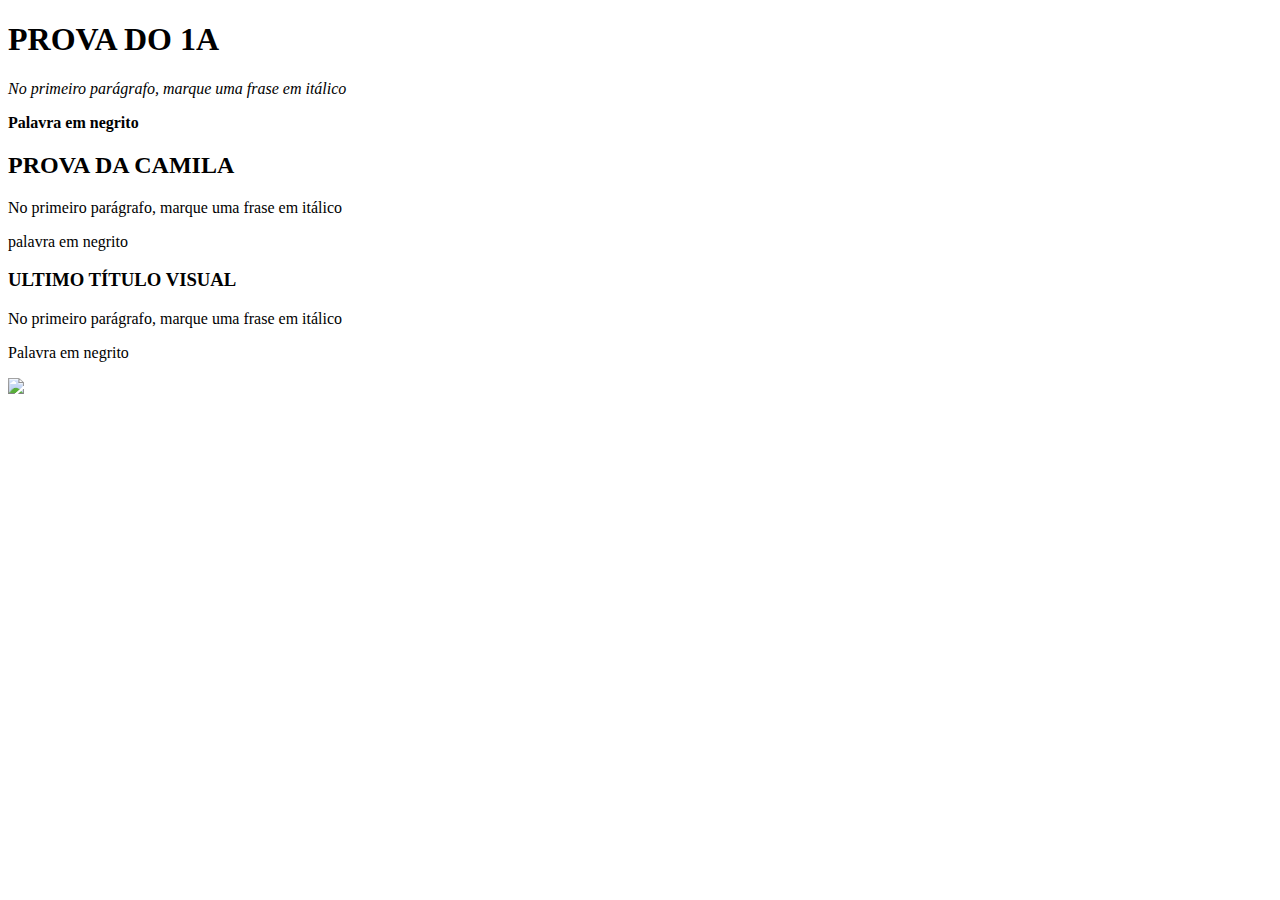
==== index.html @ 681a8425 "Add files via upload" ====
<!DOCTYPE html>
<html lang="pt-br">
<head>
    <meta charset="UTF-8">
    <meta name="viewport" content="width=device-width, initial-scale=1.0">
    <title>Document</title>
</head>
<body> 
<h1>PROVA DO 1A</h1>
<p> <em>No primeiro parágrafo, marque uma frase em itálico</em></p>
   <p> <strong>Palavra em negrito</strong> </p>
<h2>PROVA DA CAMILA</h2>
<P> No primeiro parágrafo, marque uma frase em itálico</P>
<P> palavra em negrito</P>
<h3>ULTIMO TÍTULO VISUAL</h3>
<P>No primeiro parágrafo, marque uma frase em itálico</P>
<P>Palavra em negrito</P>
<img src="post-o-que-estudar.jpg">
</body>
</html>
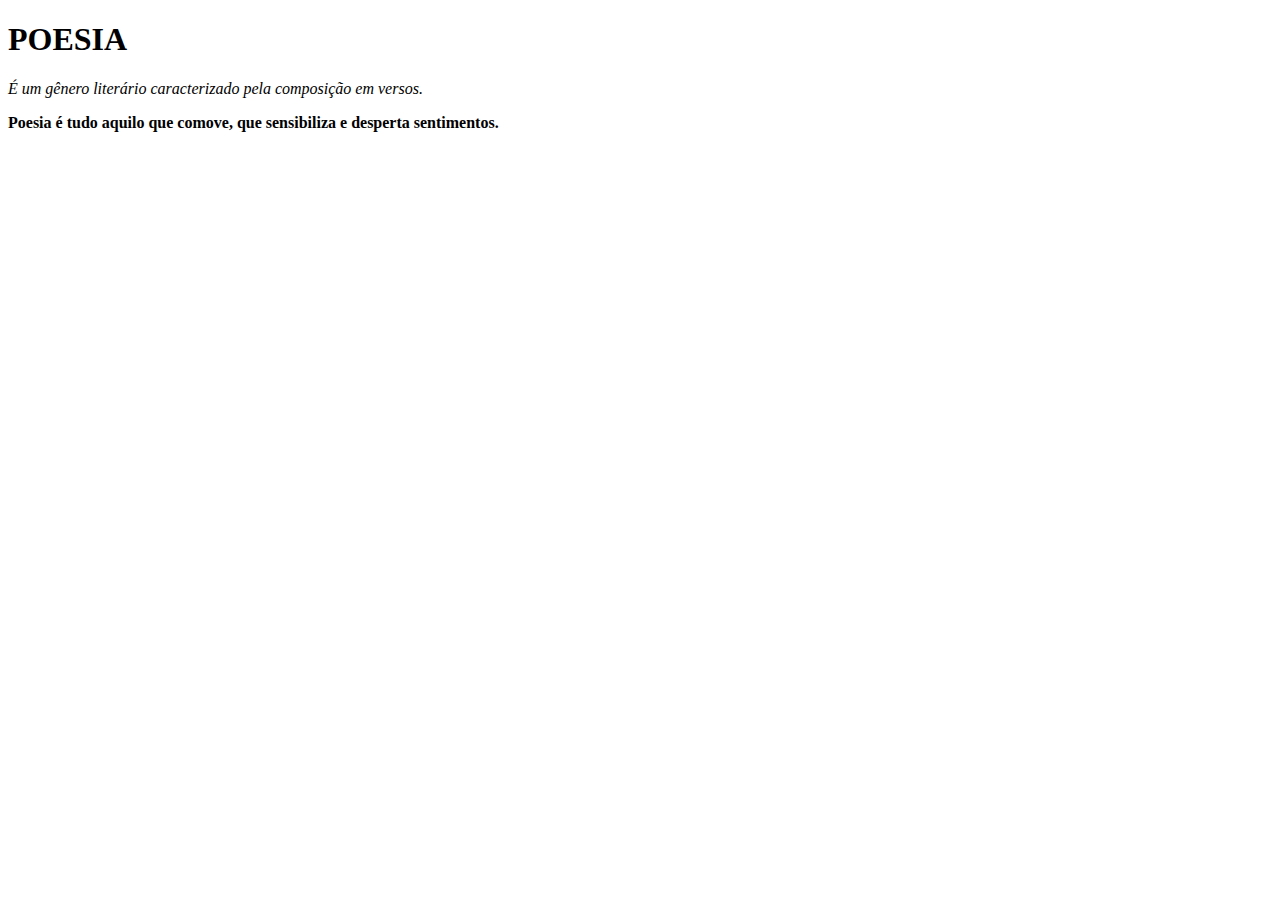
==== commit a038f8ff: "Add files via upload" ====
--- a/index.html
+++ b/index.html
@@ -4,17 +4,12 @@
     <meta charset="UTF-8">
     <meta name="viewport" content="width=device-width, initial-scale=1.0">
     <title>Document</title>
+    <link rel="stylesheet" href="cami.css"/>
 </head>
-<body> 
-<h1>PROVA DO 1A</h1>
-<p> <em>No primeiro parágrafo, marque uma frase em itálico</em></p>
-   <p> <strong>Palavra em negrito</strong> </p>
-<h2>PROVA DA CAMILA</h2>
-<P> No primeiro parágrafo, marque uma frase em itálico</P>
-<P> palavra em negrito</P>
-<h3>ULTIMO TÍTULO VISUAL</h3>
-<P>No primeiro parágrafo, marque uma frase em itálico</P>
-<P>Palavra em negrito</P>
-<img src="post-o-que-estudar.jpg">
+<body>
+    <h1>POESIA</h1>
+    <p><em> É um gênero literário caracterizado pela composição em versos.</em></p>
+    <p><strong> Poesia é tudo aquilo que comove, que sensibiliza e desperta sentimentos.</strong></p>
+    
 </body>
 </html>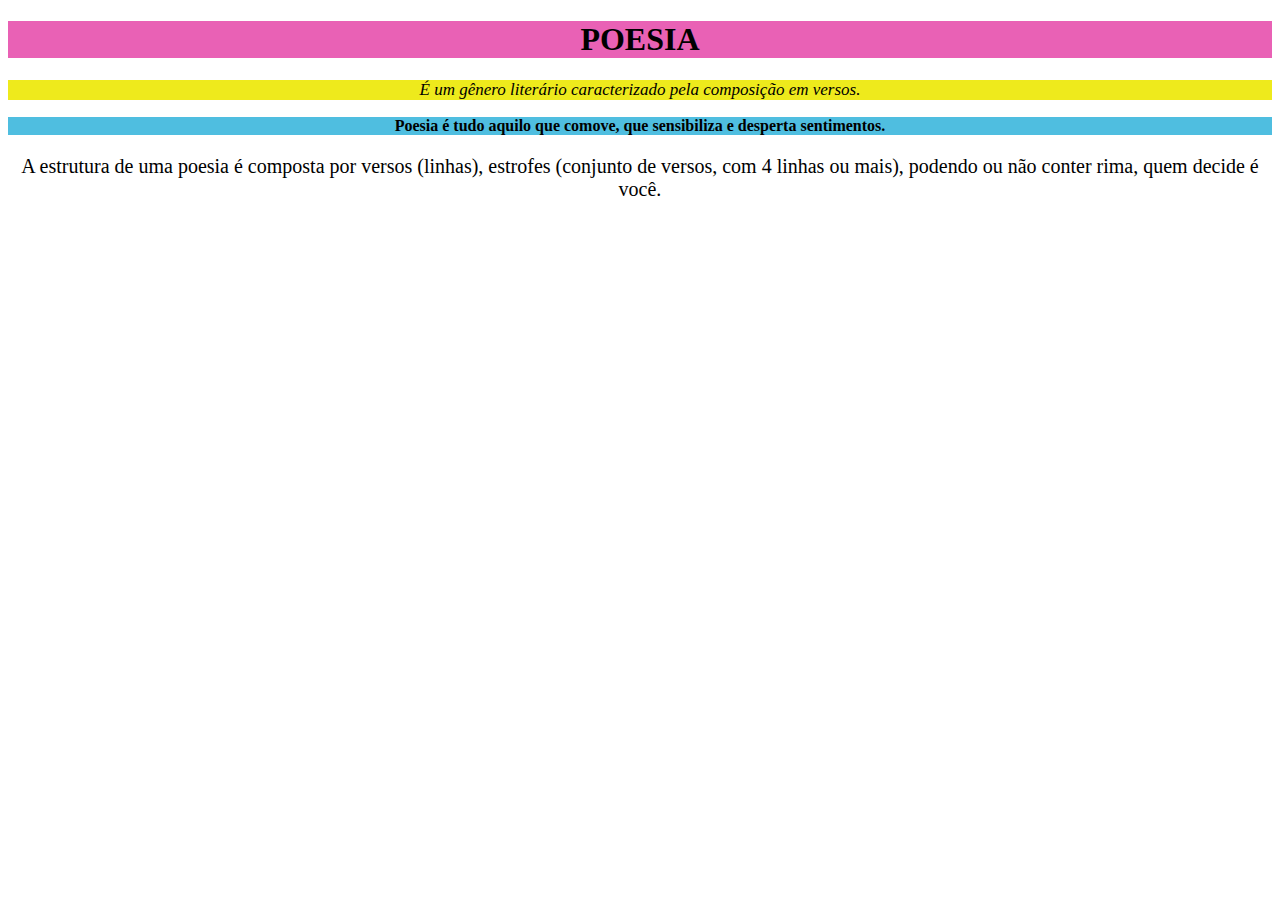
==== commit aef5bb2c: "Add files via upload" ====
--- a/index.html
+++ b/index.html
@@ -8,8 +8,9 @@
 </head>
 <body>
     <h1>POESIA</h1>
-    <p><em> É um gênero literário caracterizado pela composição em versos.</em></p>
-    <p><strong> Poesia é tudo aquilo que comove, que sensibiliza e desperta sentimentos.</strong></p>
+    <p class="jao"><em> É um gênero literário caracterizado pela composição em versos.</em></p>
+    <p class="lindo"><strong> Poesia é tudo aquilo que comove, que sensibiliza e desperta sentimentos.</strong></p>
+    <p class="legal"> A estrutura de uma poesia é composta por versos (linhas), estrofes (conjunto de versos, com 4 linhas ou mais), podendo ou não conter rima, quem decide é você. </p>
     
 </body>
 </html>--- a/cami.css
+++ b/cami.css
@@ -0,0 +1,24 @@
+h1 {
+    background-color: rgb(233, 97, 181);
+    text-align: center;
+ }
+ p {
+    text-align: center;
+ }
+ em {
+    font: size 25px;
+ }
+ .jao {
+    background-color: rgb(238, 234, 28);
+    font-size: 17px;
+}
+.lindo {
+    background-color: rgb(79, 190, 224);
+    font-size: 16px;
+}
+.legal {
+    font-size: 20px;
+}
+ body {
+    background-color: rgb(255, 255, 255);
+ }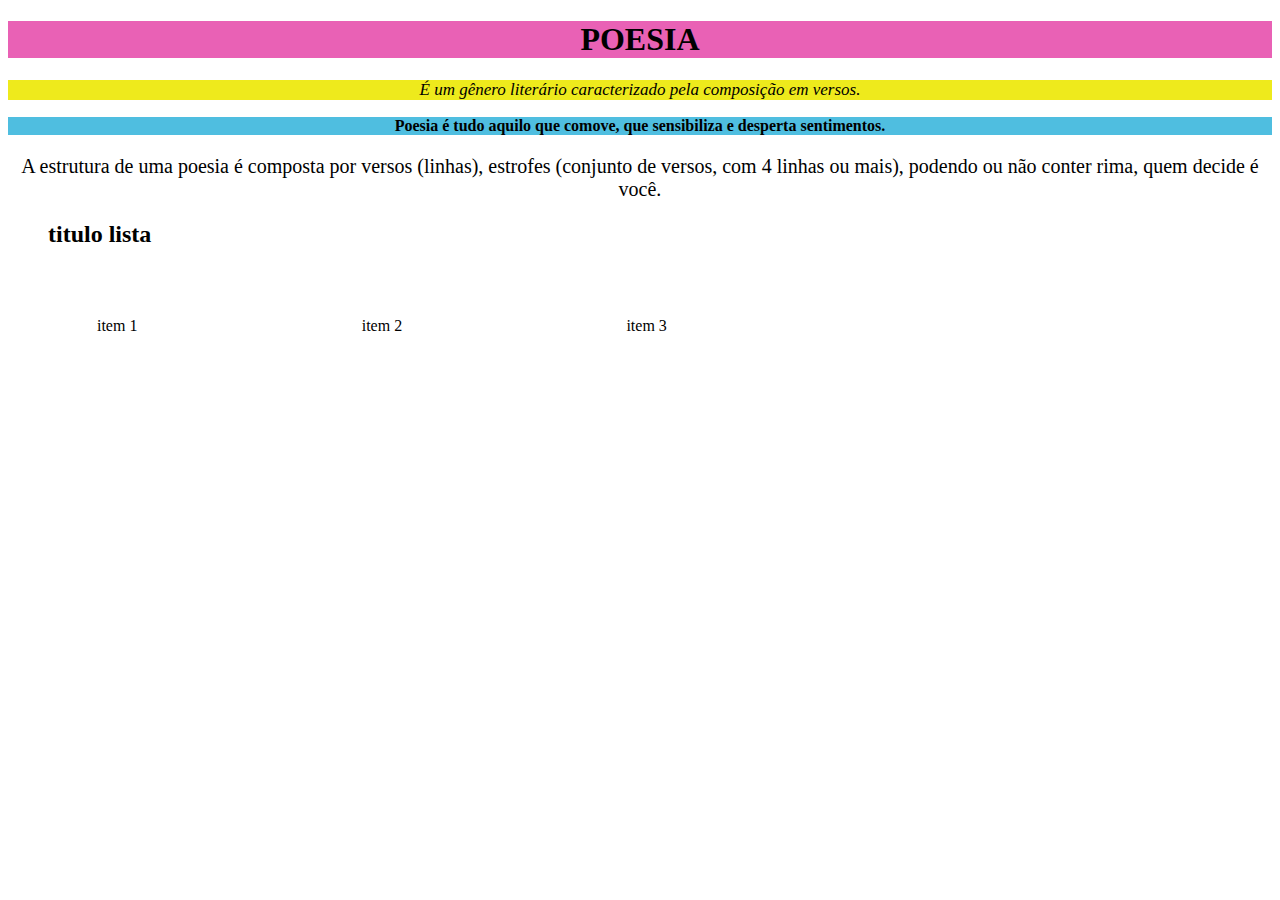
==== commit 2d12d32b: "Update index.html" ====
--- a/index.html
+++ b/index.html
@@ -11,6 +11,11 @@
     <p class="jao"><em> É um gênero literário caracterizado pela composição em versos.</em></p>
     <p class="lindo"><strong> Poesia é tudo aquilo que comove, que sensibiliza e desperta sentimentos.</strong></p>
     <p class="legal"> A estrutura de uma poesia é composta por versos (linhas), estrofes (conjunto de versos, com 4 linhas ou mais), podendo ou não conter rima, quem decide é você. </p>
-    
+    <ul>
+        <h2> titulo lista </h2>
+            <li class='lista'> item 1 </li>
+            <li class='lista'> item 2 </li>
+            <li class='lista'> item 3 </li>
+    </ul>
 </body>
-</html>+</html>
--- a/cami.css
+++ b/cami.css
@@ -19,6 +19,11 @@
 .legal {
     font-size: 20px;
 }
+.lista {
+    display: inline-block;
+    padding: 4%;
+    margin-right: 10%;
+}
  body {
     background-color: rgb(255, 255, 255);
- }+ }
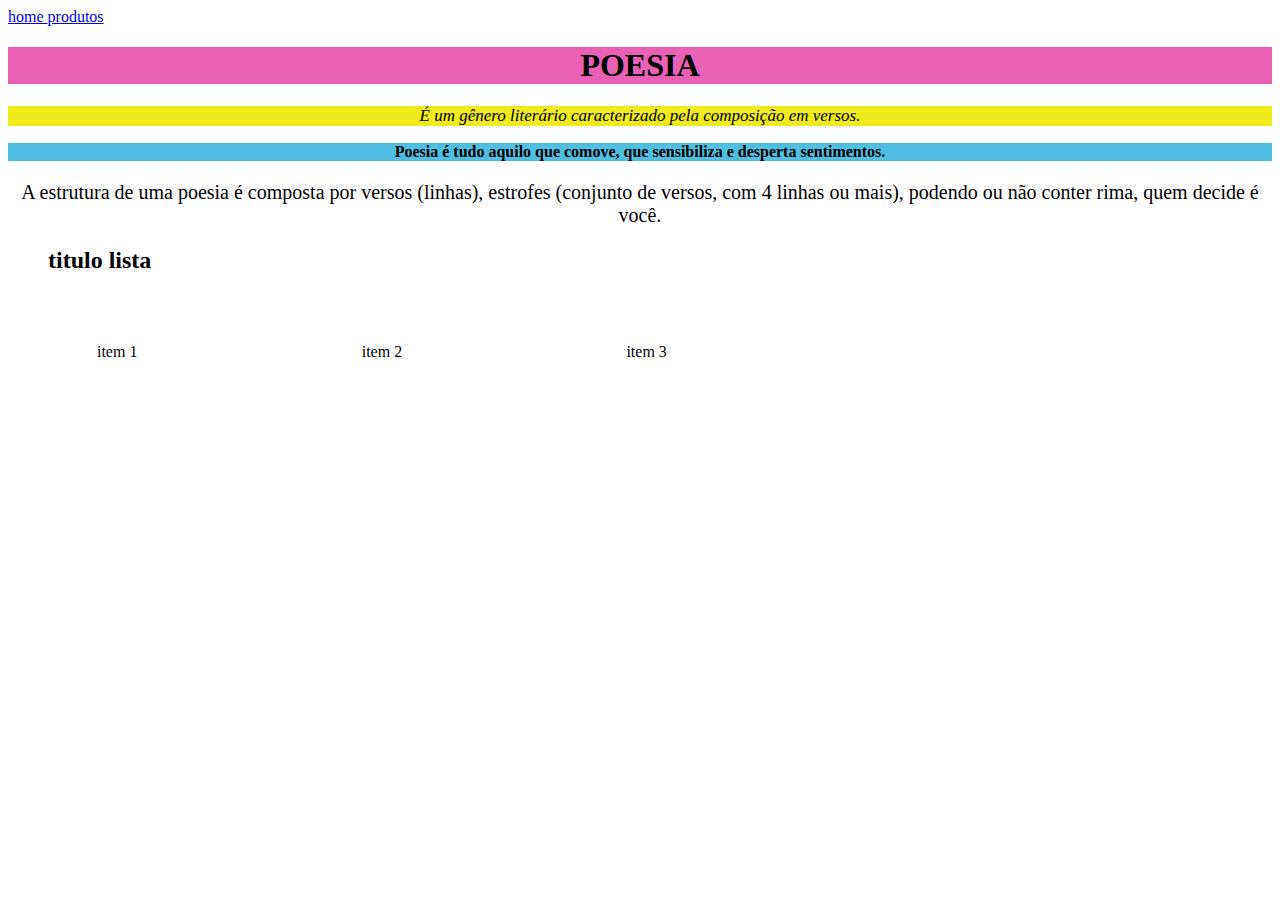
==== commit 5d6d53ce: "Add files via upload" ====
--- a/index.html
+++ b/index.html
@@ -1,21 +1,25 @@
-<!DOCTYPE html>
-<html lang="pt-br">
-<head>
-    <meta charset="UTF-8">
-    <meta name="viewport" content="width=device-width, initial-scale=1.0">
-    <title>Document</title>
-    <link rel="stylesheet" href="cami.css"/>
-</head>
-<body>
-    <h1>POESIA</h1>
-    <p class="jao"><em> É um gênero literário caracterizado pela composição em versos.</em></p>
-    <p class="lindo"><strong> Poesia é tudo aquilo que comove, que sensibiliza e desperta sentimentos.</strong></p>
-    <p class="legal"> A estrutura de uma poesia é composta por versos (linhas), estrofes (conjunto de versos, com 4 linhas ou mais), podendo ou não conter rima, quem decide é você. </p>
-    <ul>
-        <h2> titulo lista </h2>
-            <li class='lista'> item 1 </li>
-            <li class='lista'> item 2 </li>
-            <li class='lista'> item 3 </li>
-    </ul>
-</body>
-</html>
+<!DOCTYPE html>
+<html lang="pt-br">
+<head>
+    <meta charset="UTF-8">
+    <meta name="viewport" content="width=device-width, initial-scale=1.0">
+    <title>Document</title>
+    <link rel="stylesheet" href="cami.css"/>
+</head>
+<body>
+    <header>
+        <a href="index.html"> home </a>
+        <a href="livros.css"> produtos </a>
+    </header>
+    <h1>POESIA</h1>
+    <p class="jao"><em> É um gênero literário caracterizado pela composição em versos.</em></p>
+    <p class="lindo"><strong> Poesia é tudo aquilo que comove, que sensibiliza e desperta sentimentos.</strong></p>
+    <p class="legal"> A estrutura de uma poesia é composta por versos (linhas), estrofes (conjunto de versos, com 4 linhas ou mais), podendo ou não conter rima, quem decide é você. </p>
+    <ul>
+        <h2> titulo lista </h2>
+            <li class='lista'> item 1 </li>
+            <li class='lista'> item 2 </li>
+            <li class='lista'> item 3 </li>
+    </ul>
+</body>
+</html>--- a/cami.css
+++ b/cami.css
@@ -1,29 +1,29 @@
-h1 {
-    background-color: rgb(233, 97, 181);
-    text-align: center;
- }
- p {
-    text-align: center;
- }
- em {
-    font: size 25px;
- }
- .jao {
-    background-color: rgb(238, 234, 28);
-    font-size: 17px;
-}
-.lindo {
-    background-color: rgb(79, 190, 224);
-    font-size: 16px;
-}
-.legal {
-    font-size: 20px;
-}
-.lista {
-    display: inline-block;
-    padding: 4%;
-    margin-right: 10%;
-}
- body {
-    background-color: rgb(255, 255, 255);
- }
+h1 {
+    background-color: rgb(233, 97, 181);
+    text-align: center;
+ }
+ p {
+    text-align: center;
+ }
+ em {
+    font: size 25px;
+ }
+ .jao {
+    background-color: rgb(238, 234, 28);
+    font-size: 17px;
+}
+.lindo {
+    background-color: rgb(79, 190, 224);
+    font-size: 16px;
+}
+.legal {
+    font-size: 20px;
+}
+.lista {
+    display: inline-block;
+    padding: 4%;
+    margin-right: 10%;
+}
+ body {
+    background-color: rgb(255, 255, 255);
+ }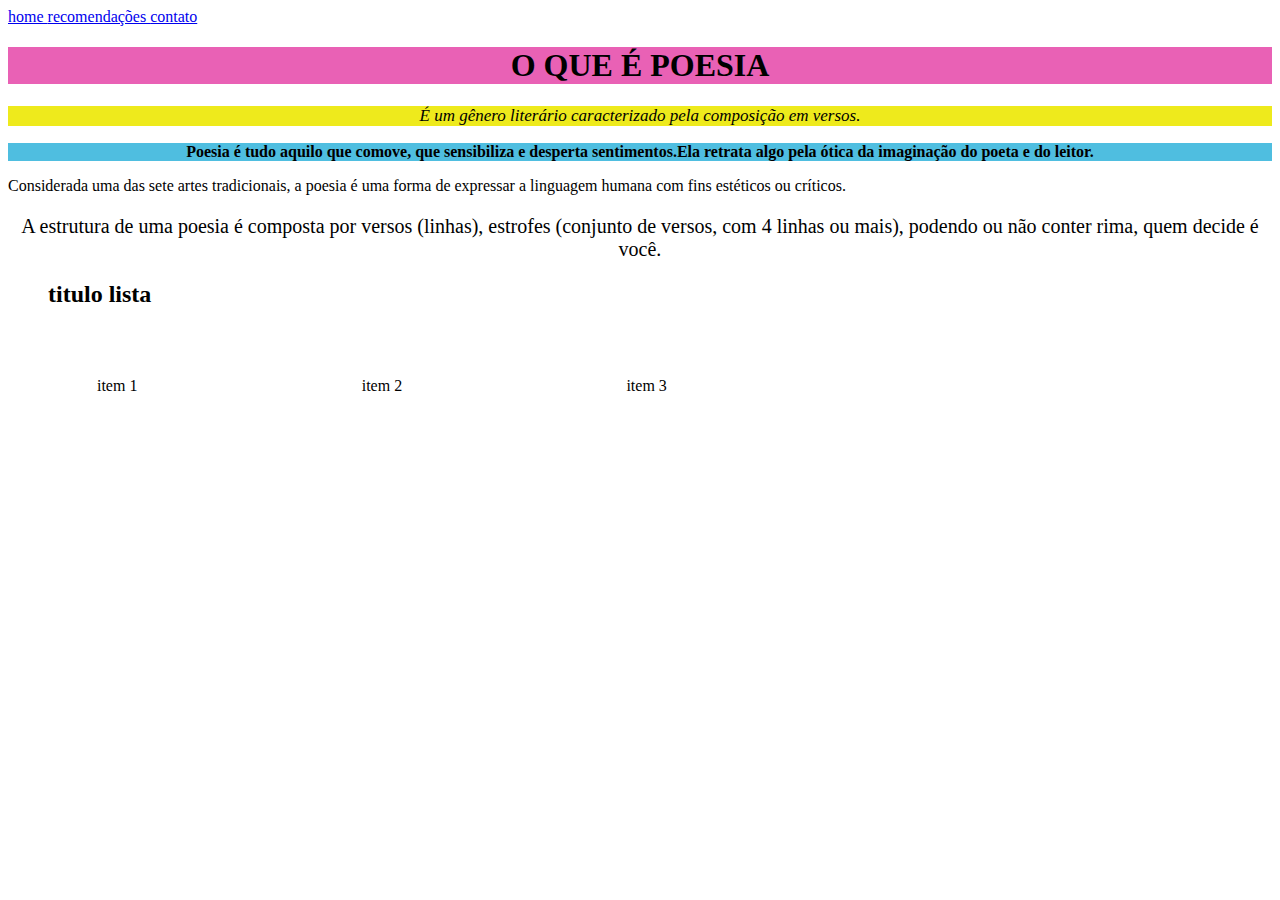
==== commit 6cacdd75: "Add files via upload" ====
--- a/index.html
+++ b/index.html
@@ -1,25 +1,32 @@
-<!DOCTYPE html>
-<html lang="pt-br">
-<head>
-    <meta charset="UTF-8">
-    <meta name="viewport" content="width=device-width, initial-scale=1.0">
-    <title>Document</title>
-    <link rel="stylesheet" href="cami.css"/>
-</head>
-<body>
-    <header>
-        <a href="index.html"> home </a>
-        <a href="livros.css"> produtos </a>
-    </header>
-    <h1>POESIA</h1>
-    <p class="jao"><em> É um gênero literário caracterizado pela composição em versos.</em></p>
-    <p class="lindo"><strong> Poesia é tudo aquilo que comove, que sensibiliza e desperta sentimentos.</strong></p>
-    <p class="legal"> A estrutura de uma poesia é composta por versos (linhas), estrofes (conjunto de versos, com 4 linhas ou mais), podendo ou não conter rima, quem decide é você. </p>
-    <ul>
-        <h2> titulo lista </h2>
-            <li class='lista'> item 1 </li>
-            <li class='lista'> item 2 </li>
-            <li class='lista'> item 3 </li>
-    </ul>
-</body>
+<!DOCTYPE html>
+<html lang="pt-br">
+<head>
+    <meta charset="UTF-8">
+    <meta http-equiv="X-UA-Compatible" content="IE=edge">
+    <meta name="viewport" content="width=device-width, initial-scale=1.0">
+    <title>Lar da poeta</title>
+    <link rel="stylesheet" href="cami.css"/>
+</head>
+
+<body>
+    <header>
+        <nav>
+    <a href="index.html"> home </a>
+    <a href="livros.html"> recomendações </a>
+        <a href="https://lerpraque.com.br/os-poetas-mais-famosos-da-historia/"> contato </a>
+        </nav>
+    </header>
+
+    <h1>O QUE É POESIA</h1>
+    <p class="jao"><em> É um gênero literário caracterizado pela composição em versos.</em></p>
+    <p class="lindo"><strong> Poesia é tudo aquilo que comove, que sensibiliza e desperta sentimentos.Ela retrata algo pela ótica da imaginação do poeta e do leitor.</strong></p>
+    <p class="bom"></p> Considerada uma das sete artes tradicionais, a poesia é uma forma de expressar a linguagem humana com fins estéticos ou críticos. 
+    <p class="legal"> A estrutura de uma poesia é composta por versos (linhas), estrofes (conjunto de versos, com 4 linhas ou mais), podendo ou não conter rima, quem decide é você. </p>
+    <ul>
+        <h2> titulo lista </h2>
+            <li class='lista'> item 1 </li>
+            <li class='lista'> item 2 </li>
+            <li class='lista'> item 3 </li>
+    </ul>
+</body>
 </html>--- a/cami.css
+++ b/cami.css
@@ -1,29 +1,29 @@
-h1 {
-    background-color: rgb(233, 97, 181);
-    text-align: center;
- }
- p {
-    text-align: center;
- }
- em {
-    font: size 25px;
- }
- .jao {
-    background-color: rgb(238, 234, 28);
-    font-size: 17px;
-}
-.lindo {
-    background-color: rgb(79, 190, 224);
-    font-size: 16px;
-}
-.legal {
-    font-size: 20px;
-}
-.lista {
-    display: inline-block;
-    padding: 4%;
-    margin-right: 10%;
-}
- body {
-    background-color: rgb(255, 255, 255);
+h1 {
+    background-color: rgb(233, 97, 181);
+    text-align: center;
+ }
+ p {
+    text-align: center;
+ }
+ em {
+    font: size 25px;
+ }
+ .jao {
+    background-color: rgb(238, 234, 28);
+    font-size: 17px;
+}
+.lindo {
+    background-color: rgb(79, 190, 224);
+    font-size: 16px;
+}
+.legal {
+    font-size: 20px;
+}
+.lista {
+    display: inline-block;
+    padding: 4%;
+    margin-right: 10%;
+}
+ body {
+    background-color: rgb(255, 255, 255);
  }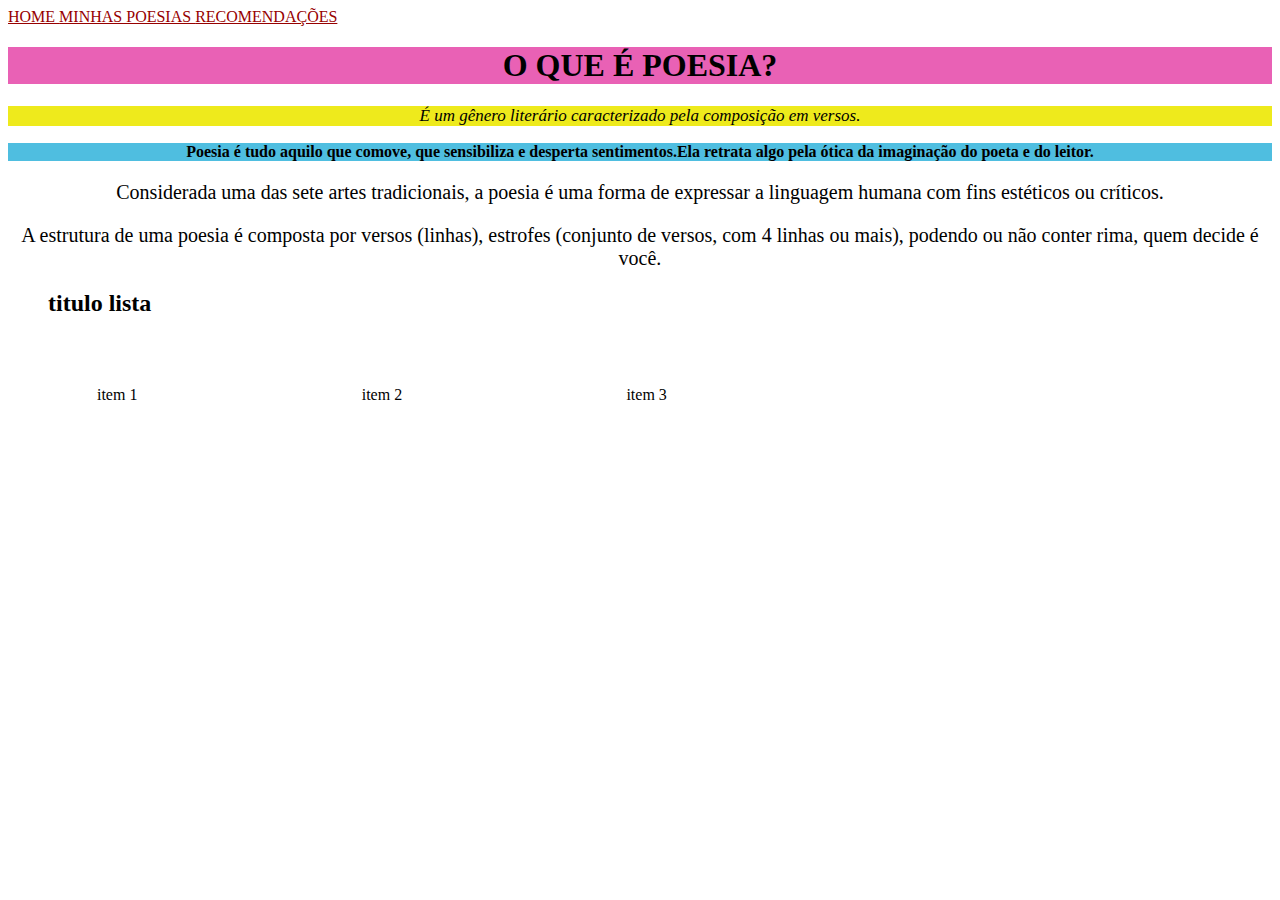
==== commit ce56580e: "Add files via upload" ====
--- a/index.html
+++ b/index.html
@@ -12,15 +12,15 @@
     <header>
         <nav>
     <a href="index.html"> home </a>
-    <a href="livros.html"> recomendações </a>
-        <a href="https://lerpraque.com.br/os-poetas-mais-famosos-da-historia/"> contato </a>
+    <a href="poeta.html"> minhas poesias </a>
+        <a href="https://lerpraque.com.br/os-poetas-mais-famosos-da-historia/"> recomendações </a>
         </nav>
     </header>
 
-    <h1>O QUE É POESIA</h1>
+    <h1>O QUE É POESIA?</h1>
     <p class="jao"><em> É um gênero literário caracterizado pela composição em versos.</em></p>
     <p class="lindo"><strong> Poesia é tudo aquilo que comove, que sensibiliza e desperta sentimentos.Ela retrata algo pela ótica da imaginação do poeta e do leitor.</strong></p>
-    <p class="bom"></p> Considerada uma das sete artes tradicionais, a poesia é uma forma de expressar a linguagem humana com fins estéticos ou críticos. 
+    <p class="bom"> Considerada uma das sete artes tradicionais, a poesia é uma forma de expressar a linguagem humana com fins estéticos ou críticos.</p>
     <p class="legal"> A estrutura de uma poesia é composta por versos (linhas), estrofes (conjunto de versos, com 4 linhas ou mais), podendo ou não conter rima, quem decide é você. </p>
     <ul>
         <h2> titulo lista </h2>
--- a/cami.css
+++ b/cami.css
@@ -19,6 +19,9 @@
 .legal {
     font-size: 20px;
 }
+.bom {
+    font-size: 20px; ;
+}
 .lista {
     display: inline-block;
     padding: 4%;
@@ -26,4 +29,10 @@
 }
  body {
     background-color: rgb(255, 255, 255);
- }+ }
+ nav a{
+    text-transform: uppercase;
+    color: rgb(151, 0, 0);
+    font-weight: 300;
+    font-size: 100%;
+}